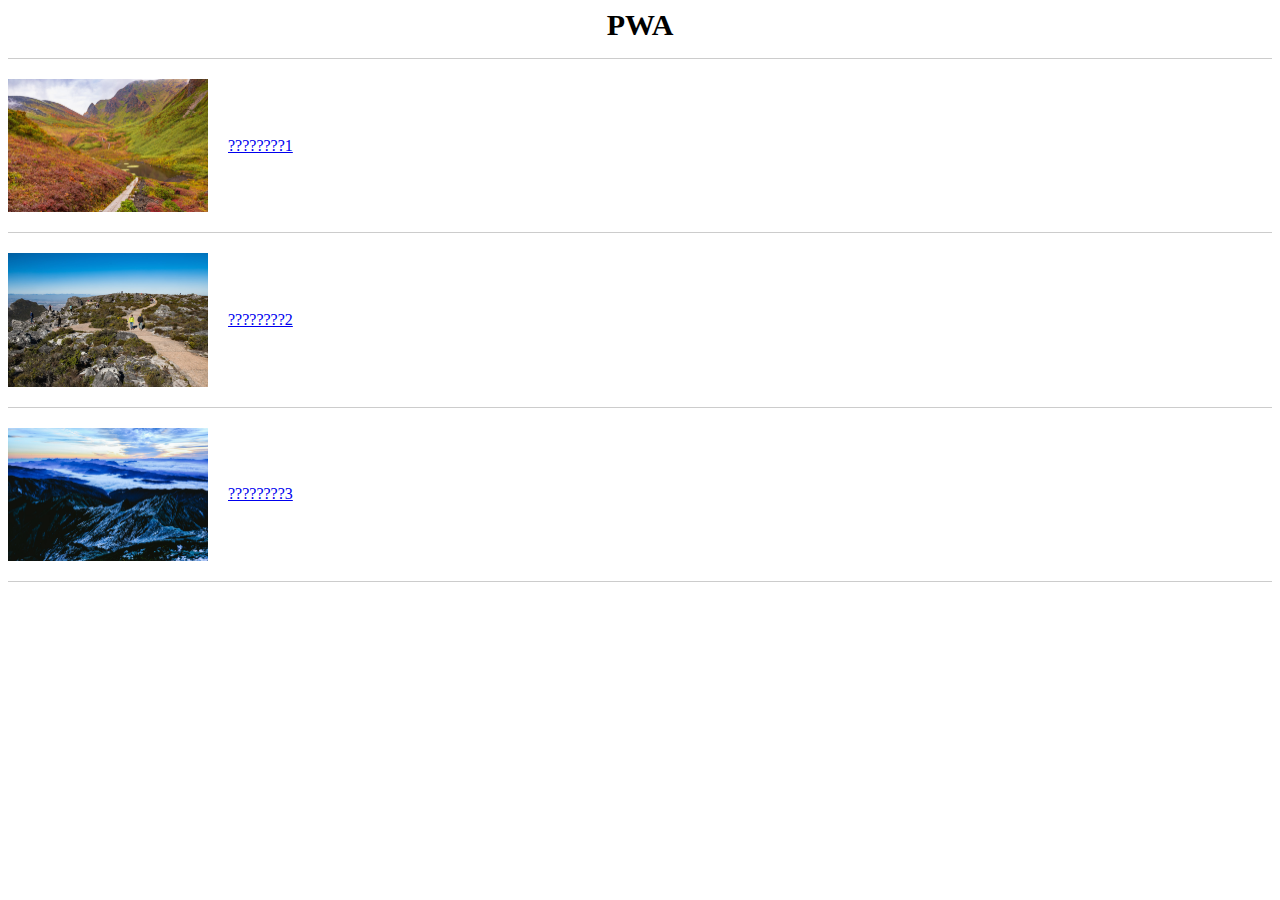
==== index.html @ 07bcedf3 "ページ追加" ====
<!DOCTYPE html>
<html>

<head>
	<meta charset="utf-8">
	<meta name="viewport" content="width=device-width, initial-scale=1">
	<link rel="manifest" href="/manifest.json">
	<title>PWA Sample</title>
	<link rel="stylesheet" href="/css/style.css">
</head>
<body>
	<h1 class="main-title">PWA</h1>
	<ul class="news">
		<li class="news__item">
			<a href="./pages/a.html">
				<img src="/images/a.jpg" alt="" class="news__thumbnail">
				<span class="news__title">????????1</span>
			</a>
		</li>
		<li class="news__item">
			<a href="./pages/b.html">
				<img src="/images/b.jpg" alt="" class="news__thumbnail">
				<span class="news__title">????????2</span>
			</a>
		</li>
		<li class="news__item">
			<a href="./pages/c.html">
				<img src="/images/c.jpg" alt="" class="news__thumbnail">
				<span class="news__title">????????3</span>
			</a>
		</li>
	</ul>
	<script>
		if ('serviceWorker' in navigator) {
			navigator.serviceWorker.register('./sw.js').then(registration => {
				console.log('ServiceWorker registration successful.');
			}).catch(err => {
				console.log('ServiceWorker registration failed.');
			});
		}
	</script>
</body>
</html>
---- css/style.css ----
@charset "utf-8";

.main-title {
    text-align: center;
    font-size: 30px;
    font-weight: bold;
    margin: 0 auto;
}

.news {
    list-style-type: none;
    border-top: 1px solid #ccc;
    padding: 0;
}

.news__item {
    border-bottom: 1px solid #ccc;
}

.news__title {
    display: block;
    width: 100%;
    margin-left: 20px;
}

.news__thumbnail {
    max-width: 200px;
    min-width: 100px;
    width: 100%;
    height: auto;
}

.news > li > a {
    padding: 20px 0;
    display: flex;
    align-items: center;
}

.main-image {
    text-align: center;
    margin-top: 40px;
}

.main-image > img{
    width: 100%;
    height: auto;
}
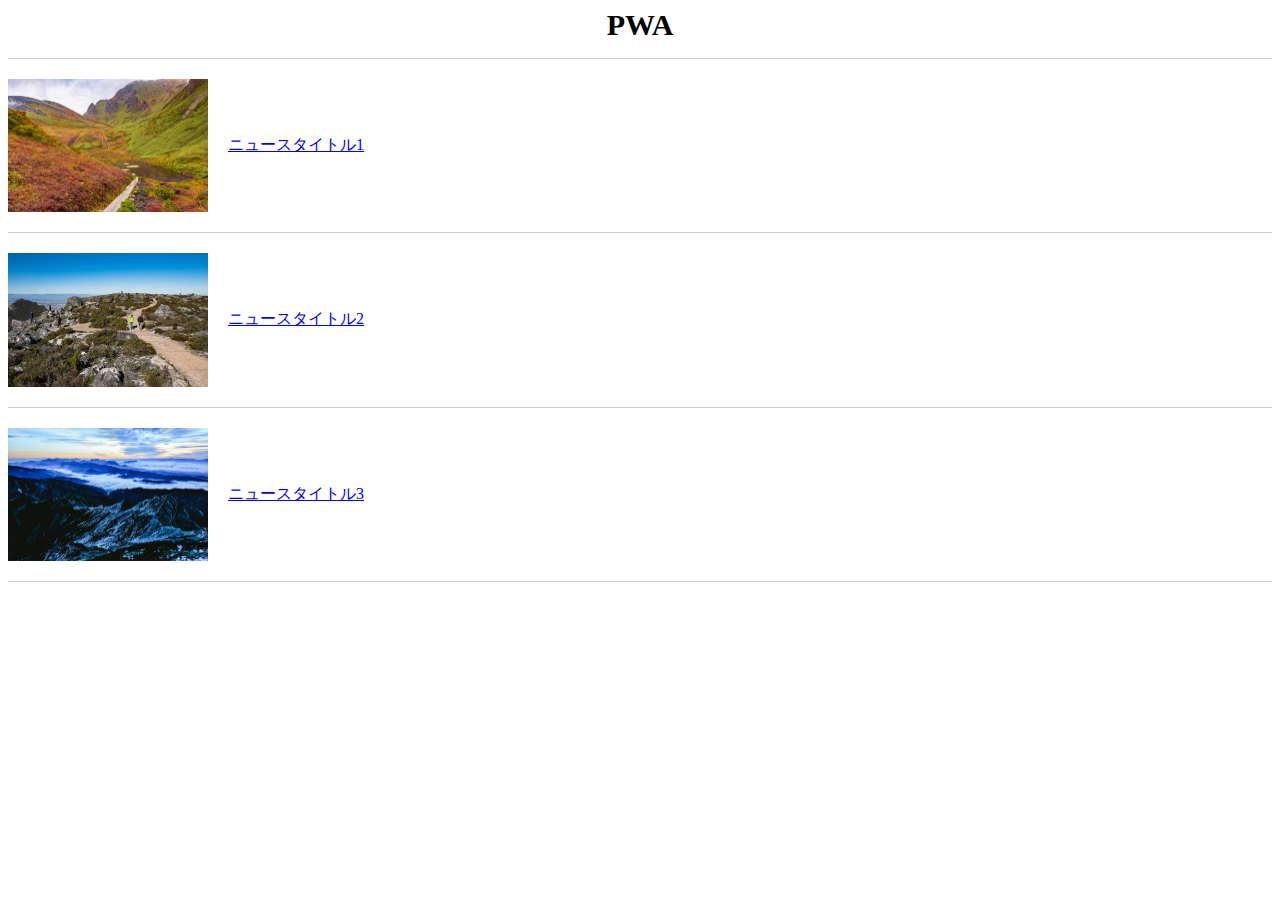
==== commit 3f4c9478: "文字コード修正" ====
--- a/index.html
+++ b/index.html
@@ -1,38 +1,37 @@
 <!DOCTYPE html>
 <html>
-
 <head>
 	<meta charset="utf-8">
 	<meta name="viewport" content="width=device-width, initial-scale=1">
-	<link rel="manifest" href="/manifest.json">
+	<link rel="manifest" href="./manifest.json">
 	<title>PWA Sample</title>
-	<link rel="stylesheet" href="/css/style.css">
+	<link rel="stylesheet" href="./css/style.css">
 </head>
 <body>
 	<h1 class="main-title">PWA</h1>
 	<ul class="news">
 		<li class="news__item">
 			<a href="./pages/a.html">
-				<img src="/images/a.jpg" alt="" class="news__thumbnail">
-				<span class="news__title">????????1</span>
+				<img src="./images/a.jpg" alt="" class="news__thumbnail">
+				<span class="news__title">ニュースタイトル1</span>
 			</a>
 		</li>
 		<li class="news__item">
 			<a href="./pages/b.html">
-				<img src="/images/b.jpg" alt="" class="news__thumbnail">
-				<span class="news__title">????????2</span>
+				<img src="./images/b.jpg" alt="" class="news__thumbnail">
+				<span class="news__title">ニュースタイトル2</span>
 			</a>
 		</li>
 		<li class="news__item">
 			<a href="./pages/c.html">
-				<img src="/images/c.jpg" alt="" class="news__thumbnail">
-				<span class="news__title">????????3</span>
+				<img src="./images/c.jpg" alt="" class="news__thumbnail">
+				<span class="news__title">ニュースタイトル3</span>
 			</a>
 		</li>
 	</ul>
 	<script>
 		if ('serviceWorker' in navigator) {
-			navigator.serviceWorker.register('./sw.js').then(registration => {
+			navigator.serviceWorker.register('.s/sw.js').then(registration => {
 				console.log('ServiceWorker registration successful.');
 			}).catch(err => {
 				console.log('ServiceWorker registration failed.');
--- a/css/style.css
+++ b/css/style.css
@@ -1,47 +1,47 @@
 @charset "utf-8";
 
 .main-title {
-    text-align: center;
-    font-size: 30px;
-    font-weight: bold;
-    margin: 0 auto;
+	text-align: center;
+	font-size: 30px;
+	font-weight: bold;
+	margin: 0 auto;
 }
 
 .news {
-    list-style-type: none;
-    border-top: 1px solid #ccc;
-    padding: 0;
+	list-style-type: none;
+	border-top: 1px solid #ccc;
+	padding: 0;
 }
 
 .news__item {
-    border-bottom: 1px solid #ccc;
+	border-bottom: 1px solid #ccc;
 }
 
 .news__title {
-    display: block;
-    width: 100%;
-    margin-left: 20px;
+	display: block;
+	width: 100%;
+	margin-left: 20px;
 }
 
 .news__thumbnail {
-    max-width: 200px;
-    min-width: 100px;
-    width: 100%;
-    height: auto;
+	max-width: 200px;
+	min-width: 100px;
+	width: 100%;
+	height: auto;
 }
 
-.news > li > a {
-    padding: 20px 0;
-    display: flex;
-    align-items: center;
+.news>li>a {
+	padding: 20px 0;
+	display: flex;
+	align-items: center;
 }
 
 .main-image {
-    text-align: center;
-    margin-top: 40px;
+	text-align: center;
+	margin-top: 40px;
 }
 
-.main-image > img{
-    width: 100%;
-    height: auto;
+.main-image>img {
+	width: 100%;
+	height: auto;
 }